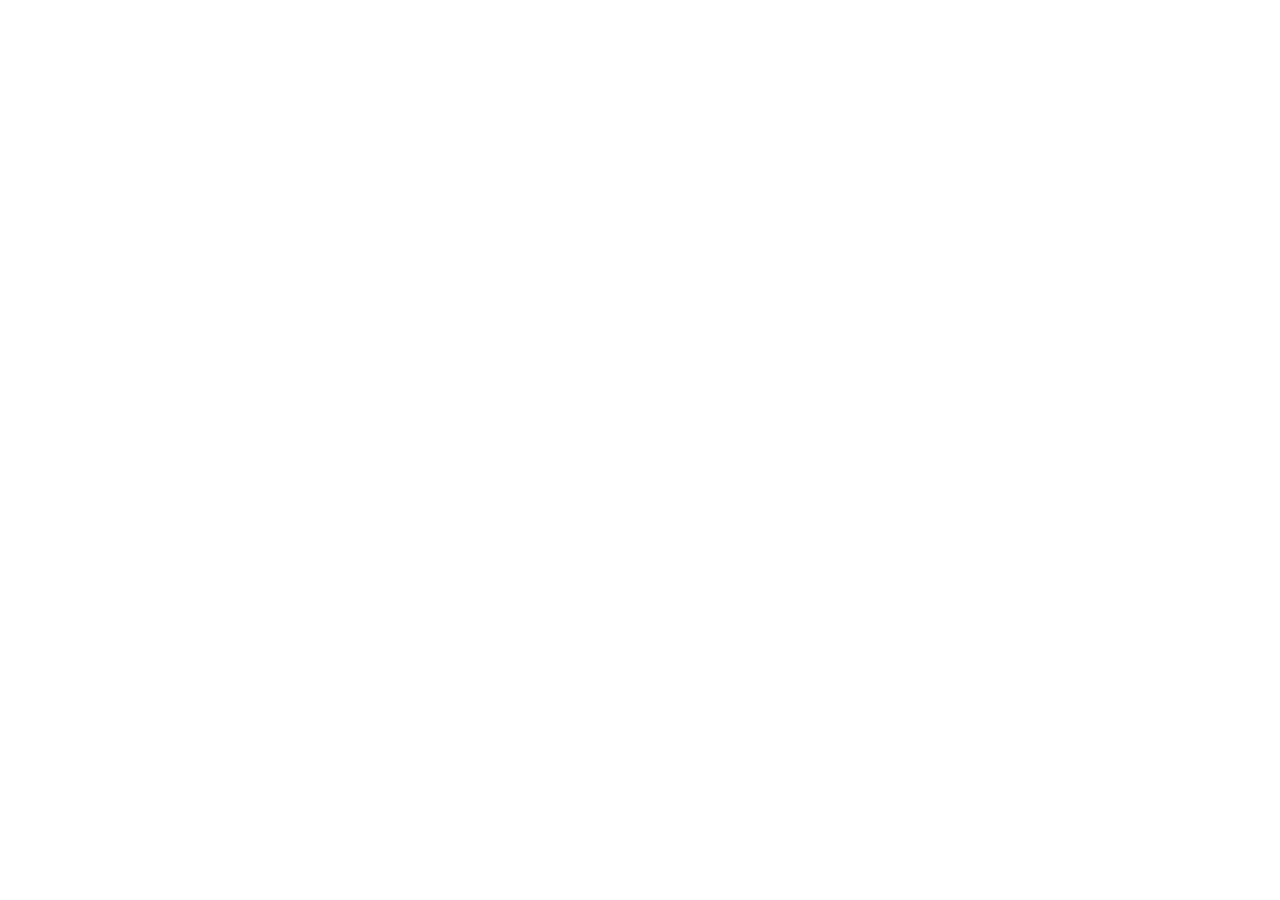
==== cms/index.html @ 22fedd46 "24/03/22" ====
<!DOCTYPE html>
<html lang="en">
<head>
    <meta charset="UTF-8">
    <meta name="viewport" content="width=device-width, initial-scale=1.0">
    <title>Document</title>
</head>
<body>
    
</body>
</html>

<!--página para a área de login-->
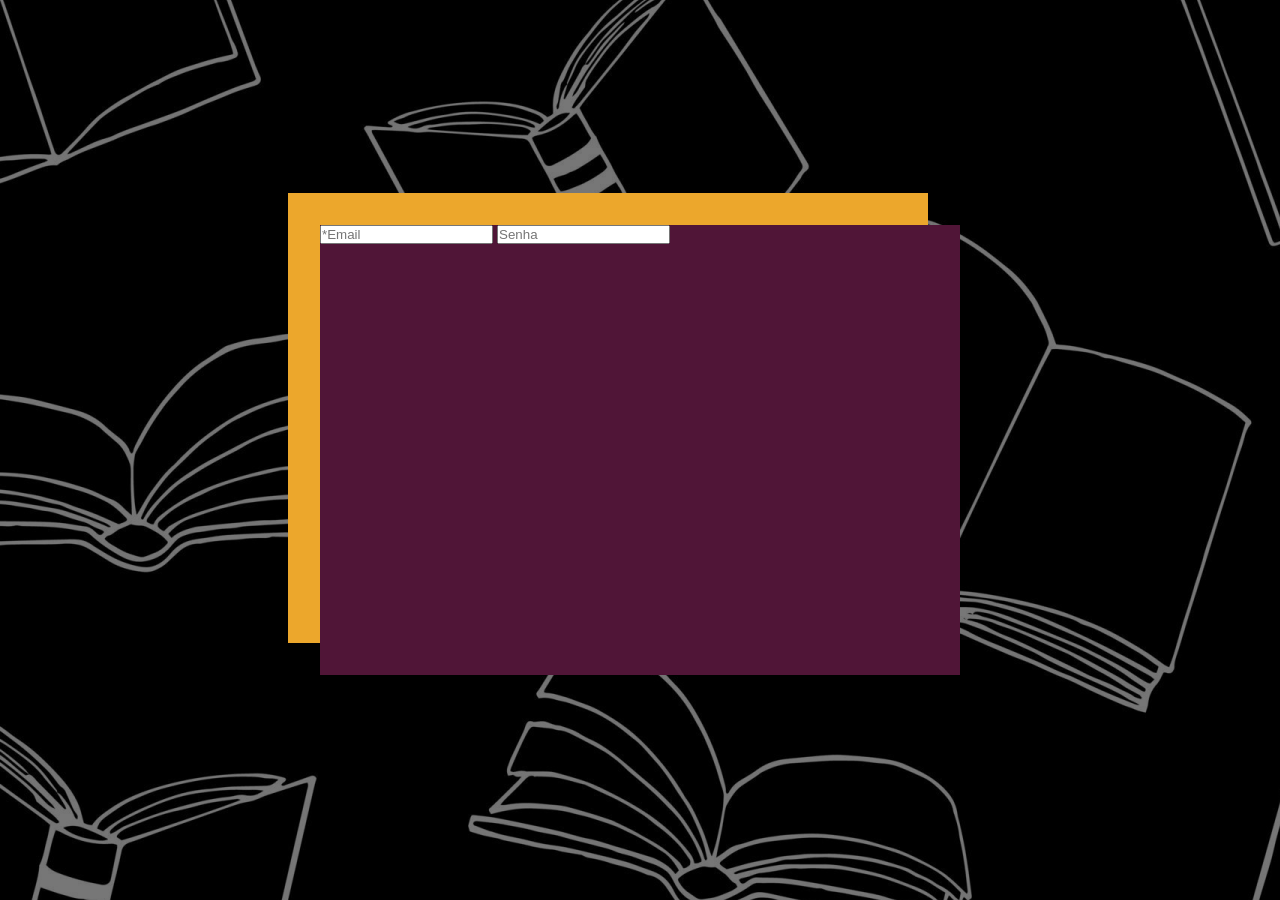
==== commit 0733ff18: "páginaas de promoções e produtos feitas, começando a tela de login" ====
--- a/cms/index.html
+++ b/cms/index.html
@@ -1,13 +1,26 @@
 <!DOCTYPE html>
-<html lang="en">
+<html lang="pt-BR">
+
 <head>
     <meta charset="UTF-8">
     <meta name="viewport" content="width=device-width, initial-scale=1.0">
-    <title>Document</title>
+    <link rel="stylesheet" href="./style/style.css">
+    <title>Login</title>
 </head>
+
 <body>
-    
+    <section id="login">
+        <div class="fundo-amarelo"></div>
+        <div class="formulario">
+            <form action="" method="post">
+                <input type="email" value="" placeholder="*Email" required>
+                <input type="password" value="" placeholder="Senha" required>
+            </form>
+        </div>
+
+    </section>
 </body>
+
 </html>
 
 <!--página para a área de login-->
--- a/cms/style/style.css
+++ b/cms/style/style.css
@@ -0,0 +1,31 @@
+*{
+   margin: 0;
+   padding: 0;
+   box-sizing: border-box;
+}
+
+#login{
+   display: flex;
+   align-items: center;
+   justify-content: center;
+   width: 100vw;
+   height: 100vh;
+   background-image: url(../img/backgound.png);
+   background-color: #0008;
+   background-blend-mode: darken;
+}
+
+.fundo-amarelo{
+   margin-right: 5%;
+   margin-bottom: 5%;
+   width: 50%;
+   height: 50%;
+   background-color: #ECA72C;
+}
+
+.formulario{
+   position: absolute;
+   width: 50%;
+   height: 50%;
+   background-color: #501537;
+}
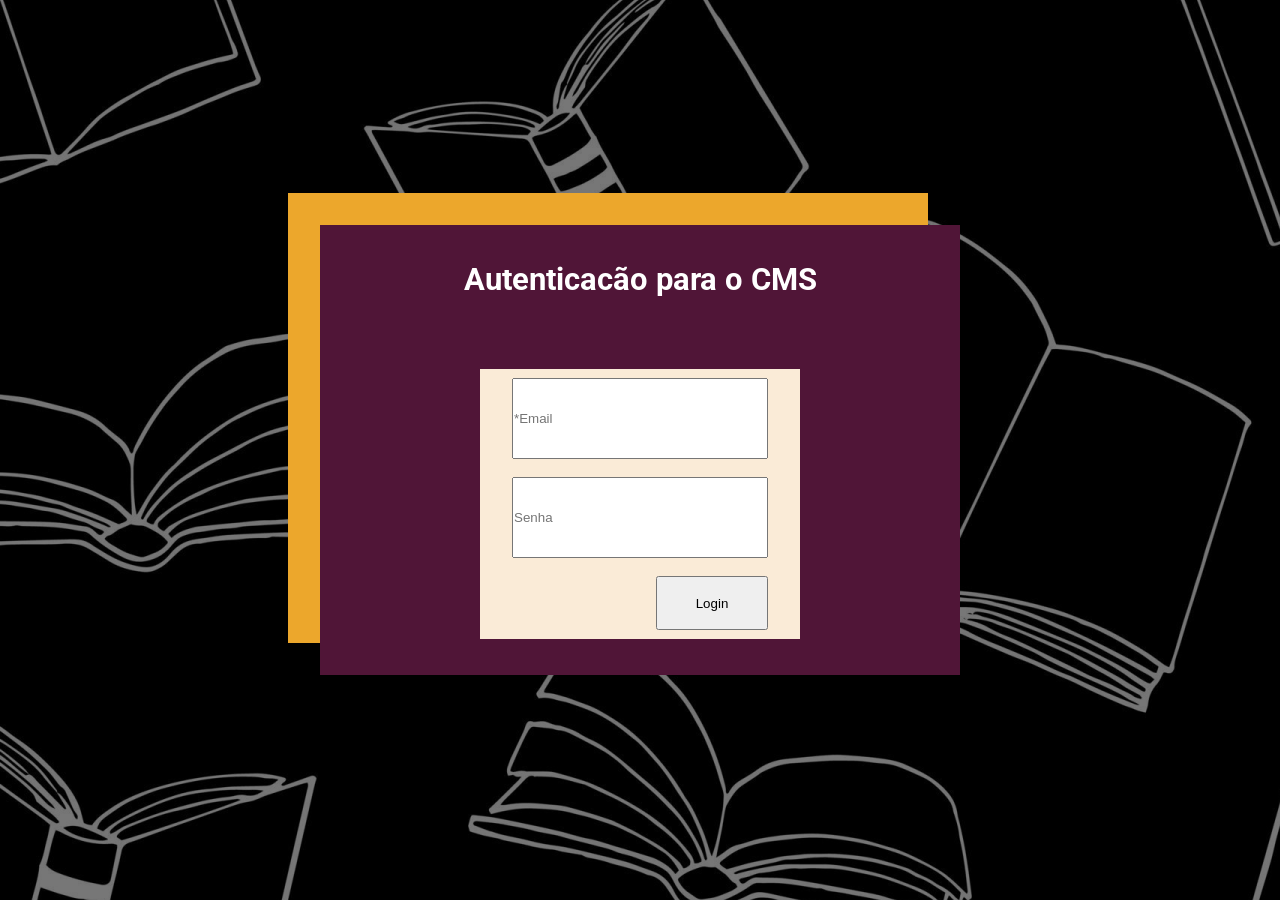
==== commit 1535585c: "adicionando a tela de dashboard" ====
--- a/cms/index.html
+++ b/cms/index.html
@@ -4,6 +4,9 @@
 <head>
     <meta charset="UTF-8">
     <meta name="viewport" content="width=device-width, initial-scale=1.0">
+    <link rel="preconnect" href="https://fonts.googleapis.com">
+    <link rel="preconnect" href="https://fonts.gstatic.com" crossorigin>
+    <link href="https://fonts.googleapis.com/css2?family=Roboto&display=swap" rel="stylesheet">
     <link rel="stylesheet" href="./style/style.css">
     <title>Login</title>
 </head>
@@ -11,10 +14,17 @@
 <body>
     <section id="login">
         <div class="fundo-amarelo"></div>
-        <div class="formulario">
-            <form action="" method="post">
-                <input type="email" value="" placeholder="*Email" required>
-                <input type="password" value="" placeholder="Senha" required>
+        <div class="fundo-roxo">
+            <div class="titulo-section">
+                <h1>Autenticacão para o CMS</h1>
+            </div>
+            <form class="formulario" action="" method="post">
+                <input class="input" type="email" value="" placeholder="*Email" required>
+                <input class="input" type="password" value="" placeholder="Senha" required>
+
+                <div class="botao">
+                    <input class="botaoLogin" type="submit" name="btnlogin" value="Login">
+                </div>
             </form>
         </div>
 
--- a/cms/style/style.css
+++ b/cms/style/style.css
@@ -23,9 +23,47 @@
    background-color: #ECA72C;
 }
 
-.formulario{
+.fundo-roxo{
    position: absolute;
+   display: flex;
+   flex-direction: column;
+   align-items: center;
+   justify-content: space-around;
    width: 50%;
    height: 50%;
    background-color: #501537;
+}
+
+.titulo-section{
+   color: #fff;
+   font-weight: 400;
+   font-family: 'Roboto', sans-serif;
+   font-size: 1.3rem;
+}
+
+.formulario{
+   display: flex;
+   align-items: center;
+   flex-direction: column;
+   justify-content: space-around;
+   background-color: antiquewhite;
+   width: 50%;
+   height: 60%;
+}
+
+.input{
+   width: 80%;
+   height: 30%;
+
+}
+
+.botao{
+   margin-left: 45%;
+   width: 35%;
+   height: 20%;
+}
+
+.botaoLogin{
+   width: 100%;
+   height: 100%;
 }
